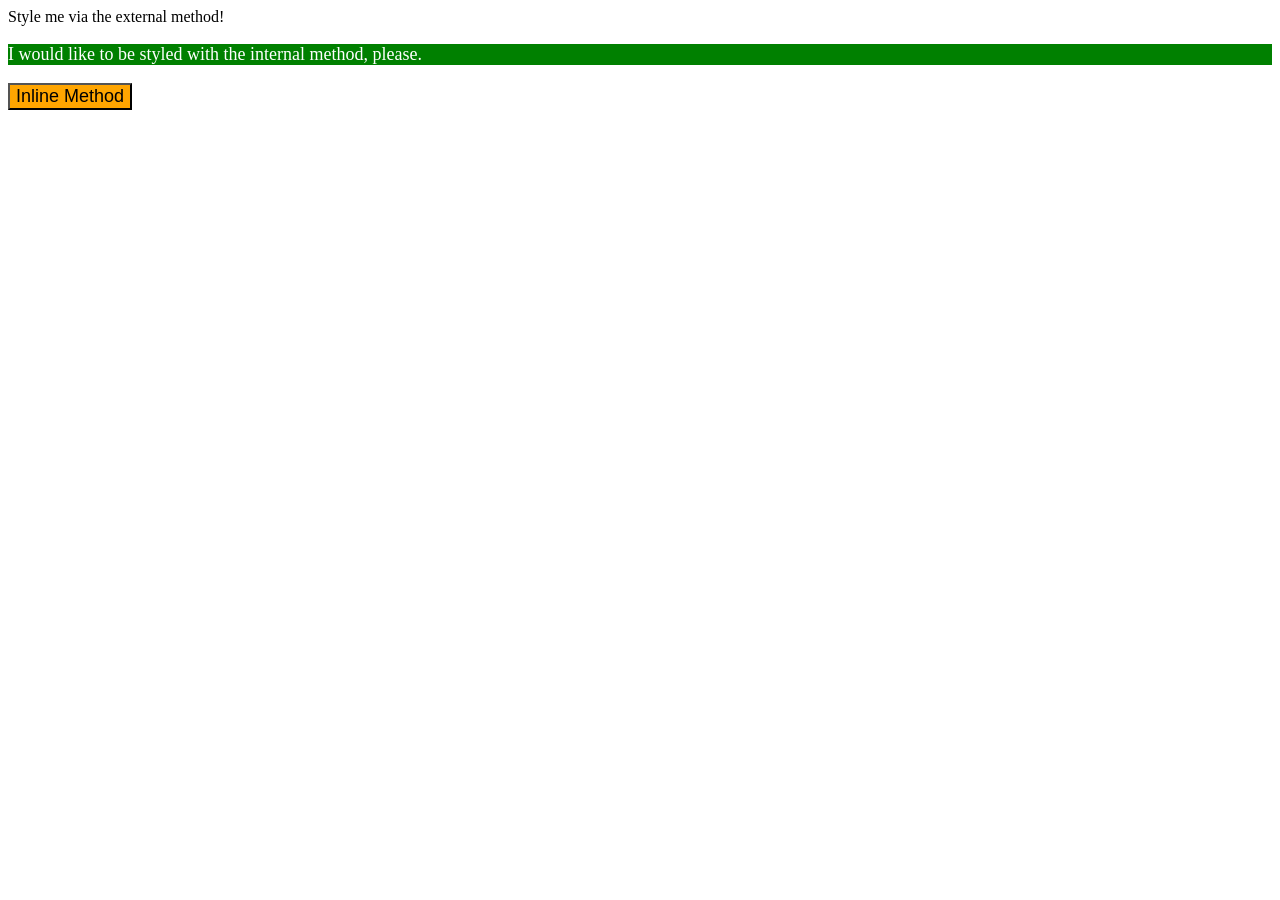
==== foundations/01-css-methods/index.html @ d3358a40 "complete exercise 01" ====
<!DOCTYPE html>
<html lang="en">
  <head>
    <meta charset="UTF-8">
    <meta http-equiv="X-UA-Compatible" content="IE=edge">
    <meta name="viewport" content="width=device-width, initial-scale=1.0">
    <title>Methods for Adding CSS</title>
    
    <link rel="stylesheet" href="styles.css">
    
<!-- `p`: a green background, white text, and a font size of 18px -->
    <style>
      p {
        background-color: green;
        color: white;
        font-size: 18px;
      }
    </style>
  </head>
  <body>
    
    <div>Style me via the external method!</div>

    <p>I would like to be styled with the internal method, please.</p>
    
    <!-- `button`: an orange background and a font size of 18px -->
    <button style="background-color: orange; font-size: 18px;">Inline Method</button>
    
  </body>
</html>
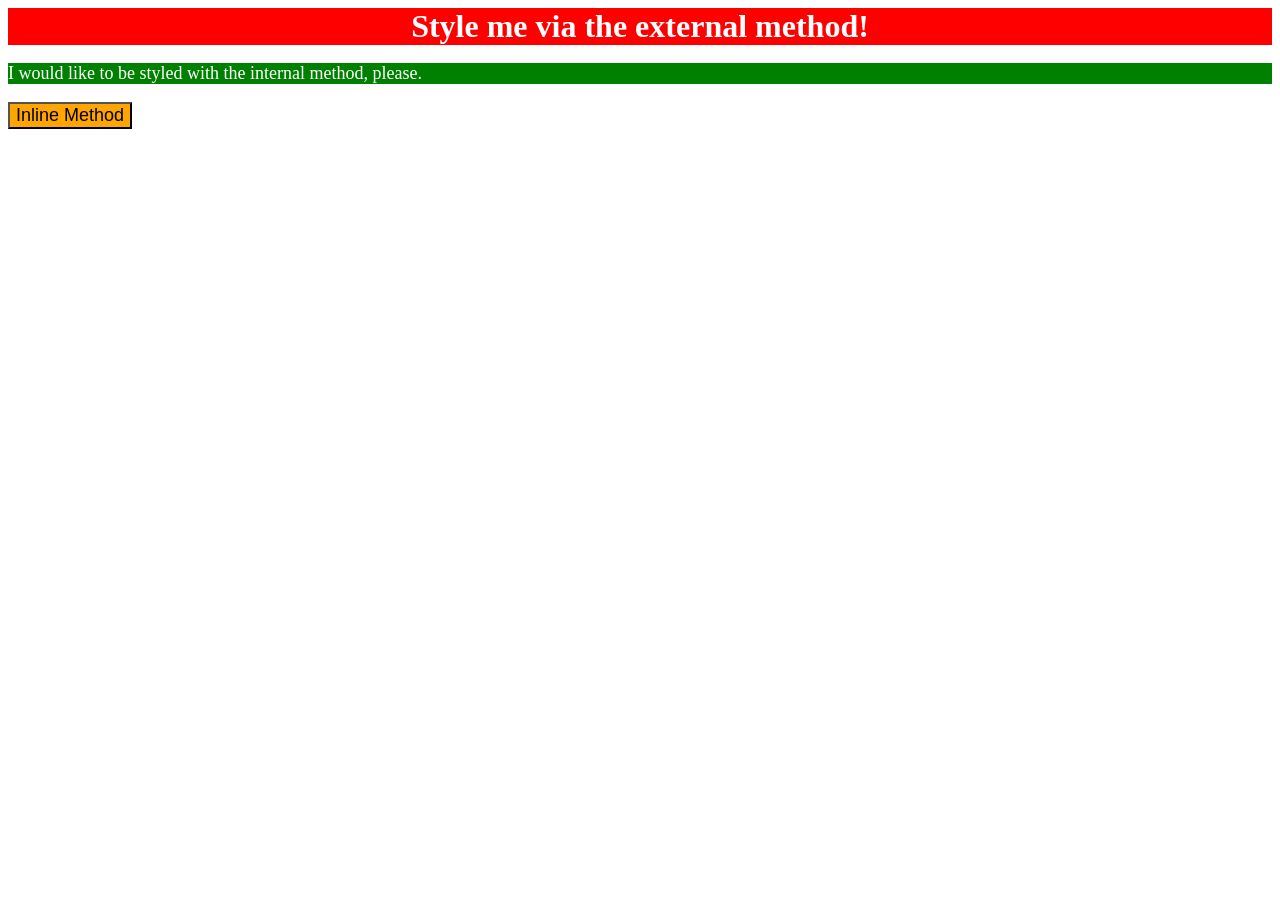
==== commit 35de254c: "complete exercise 02" ====
--- a/foundations/01-css-methods/index.html
+++ b/foundations/01-css-methods/index.html
@@ -6,7 +6,7 @@
     <meta name="viewport" content="width=device-width, initial-scale=1.0">
     <title>Methods for Adding CSS</title>
     
-    <link rel="stylesheet" href="styles.css">
+    <link rel="stylesheet" href="style.css">
     
 <!-- `p`: a green background, white text, and a font size of 18px -->
     <style>
--- a/foundations/01-css-methods/style.css
+++ b/foundations/01-css-methods/style.css
@@ -0,0 +1,11 @@
+/* styles.css */
+
+/* `div`: a red background, white text, a font size of 32px, center aligned, and bold  */
+
+div {
+    background-color: red;
+    color: white;
+    font-size: 32px;
+    text-align: center;
+    font-weight: 700;
+  }
